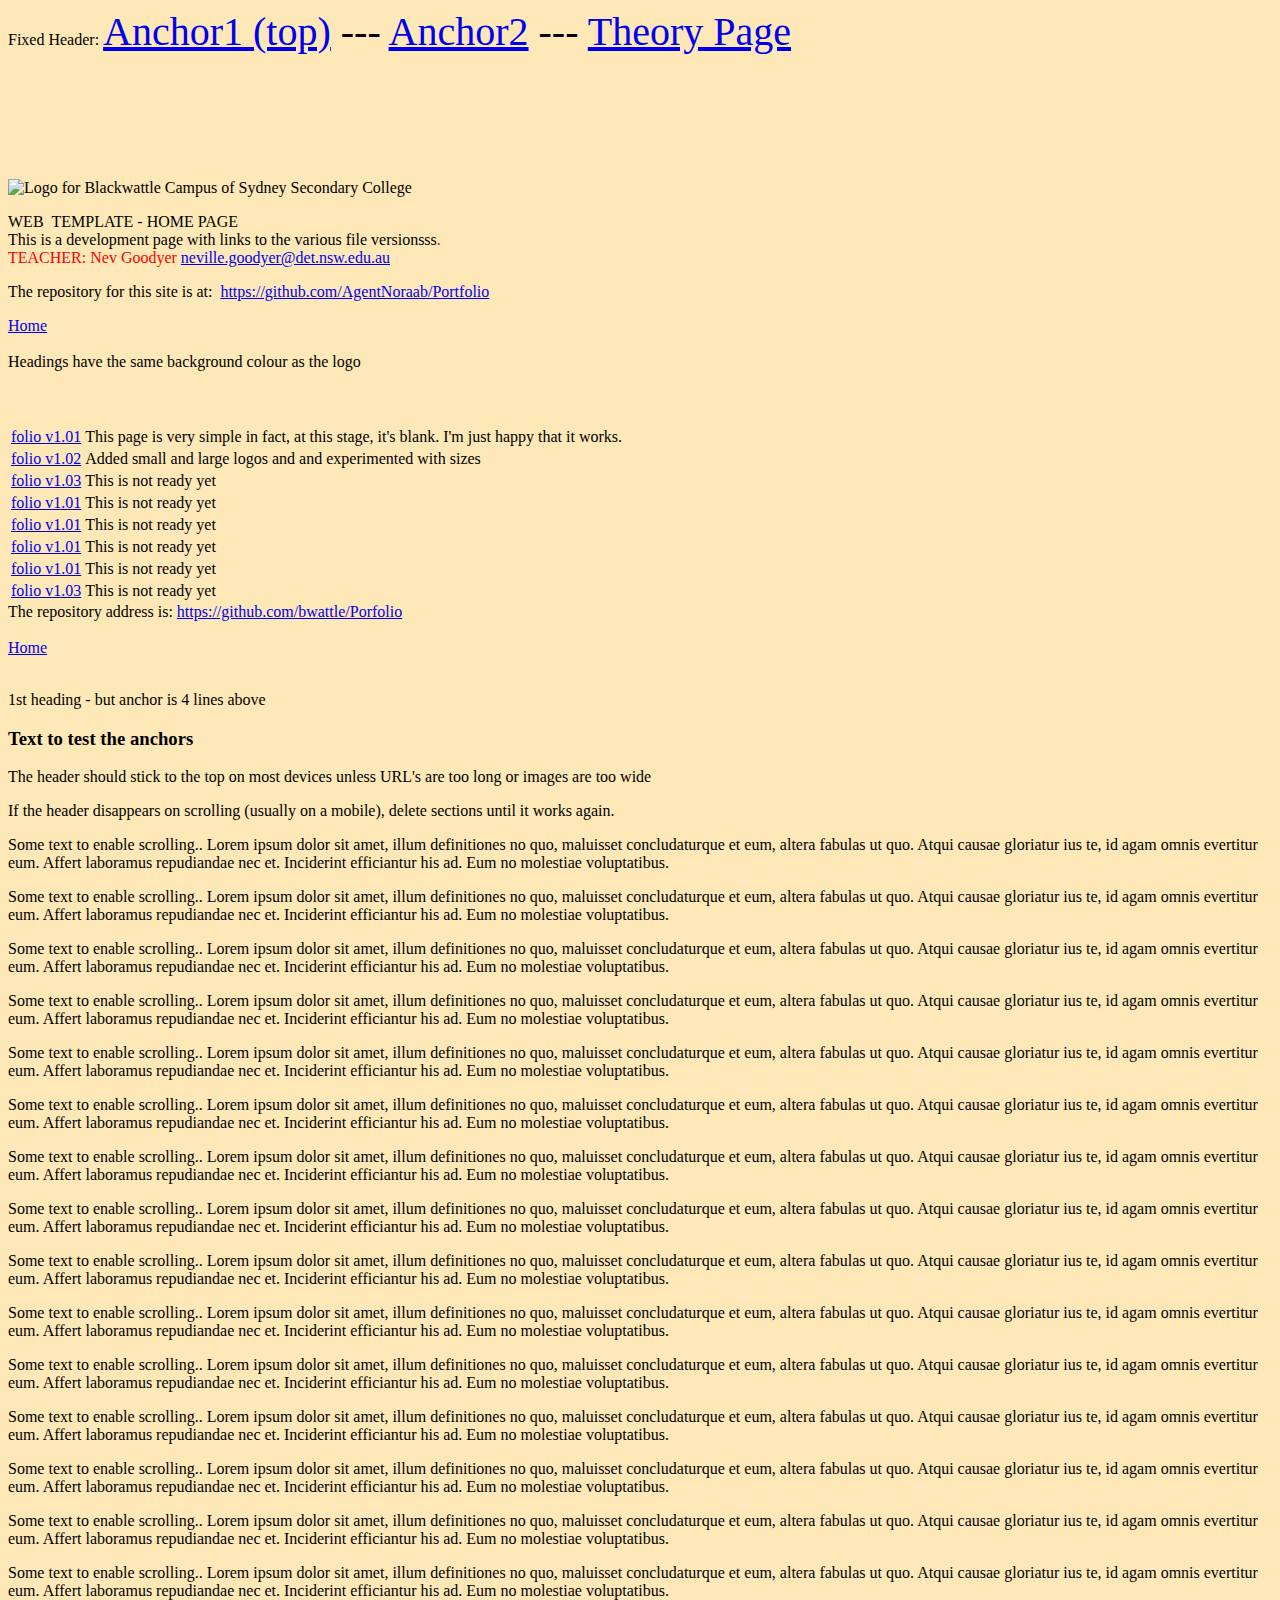
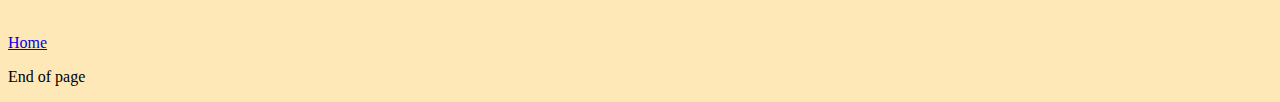
==== index.html @ b15ae6c0 "testcomitt" ====
<!doctype html>
<!--fixed header code copied from: https://www.w3schools.com/howto/howto_js_sticky_header.asp
    but JavaScript seemed problematic, so was abandoned -->
<!-- 26/6/21 Nev "fixed" header is very temperamental on Android mobile - Chrome v91.0.4472.101
    it was broken by this 40 character email with the normal font:
    Xxxxx.Xxxxxxxxxxxxx@education.nsw.gov.au
    Also broken by long web links - avoided with a short "display text" or small font.
    If fixed header is broken - delete sections 1 by 1 to find the problem -->
<html>
<head>
    <meta charset="utf-8">
    <title>Portfolio - Your Name</title>
    <link rel="icon" href="images/SSC_SmallLogo.png">
    <link rel="stylesheet" href="main.css">
    <style type="text/css">
        body {
            /*background-color: rgb(193,240,176); */
            background-color: #FEE8B8; /*light orange*/
        }
    </style>
</head>
<body>
    <div class="h2-BlueBG" id="A01"></div>
    <div class="header" id="myHeader ">
        Fixed Header:
        <span style="font-size: 30pt"><a href="#A01">Anchor1 (top)</a> --- <a href="#A02">Anchor2</a> --- 
            <a href="theory-v01.html" target="_blank">Theory Page</a></span>
    </div>
    <br>
    <br>
    <br>
    <br>
    <br>
    <br>
    <p class="h1-18ptBold">
        <img src="images/logo-Bwattle700x350.png" width="400" height="200" alt="Logo for Blackwattle Campus of Sydney Secondary College" title="SSC Logo"><br>
    </p>
<p class="h1-18ptBold">
        WEB&nbsp;&nbsp;TEMPLATE - HOME PAGE
        <br>
  <span class="text-red">This is a development page with links to the various file versionsss</span><span style="color: red">.<br>
            TEACHER: Nev Goodyer <a href="mailto:neville.goodyer@det.nsw.edu.au">neville.goodyer@det.nsw.edu.au</a>     </span>
    </p>
    <p class="h1-18ptBold">
        The repository for this site is at: <span style="color: red">&nbsp;<a href="https://github.com/AgentNoraab/Portfolio">https://github.com/AgentNoraab/Portfolio</a><a href="https://github.com/bwattle/Porfolio"></a></span>
    </p>
    <div class="content">
        <a href="index.html">Home</a>
        <br>
        <br>
        <div class="h2-BlueBG">
            Headings have the same background colour as the logo
        </div>
        <br>
        <br>
        <br>
        <div>
            <table>
                <tr>
                    <td><a href="folio-v01.html" title="Open this version" target="_blank">folio v1.01</a></td>
                    <td>This page is very simple in fact, at this stage, it&#39;s blank. I&#39;m just happy that it works. </td>
                </tr>
                <tr>
                    <td><a href="folio-v02.html" title="Open this version" target="_blank">folio v1.02</a></td>
                    <td>Added small and large logos and and experimented with sizes</td>
                </tr>
                <tr>
                    <td><a href="folio-v03.html" title="Open this version" target="_blank">folio v1.03</a></td>
                    <td>This is not ready yet</td>
                </tr>
                <tr>
                    <td><a href="folio-v01.html" title="Open this version" target="_blank">folio v1.01</a></td>
                    <td>This is not ready yet</td>
                </tr>
                <tr>
                    <td><a href="folio-v01.html" title="Open this version" target="_blank">folio v1.01</a></td>
                    <td>This is not ready yet</td>
                </tr>
                <tr>
                    <td ><a href="folio-v01.html" title="Open this version" target="_blank">folio v1.01</a></td>
                    <td >This is not ready yet</td>
                </tr>
                <tr>
                    <td><a href="folio-v01.html" title="Open this version" target="_blank">folio v1.01</a></td>
                    <td>This is not ready yet</td>
                </tr>
                <tr>
                    <td><a href="folio-v01.html" title="Open this version" target="_blank">folio v1.03</a></td>
                    <td>This is not ready yet</td>
                </tr>
            </table>
            <div class="h1-18ptBold">
                The repository address is: <a href="https://github.com/bwattle/Porfolio">https://github.com/bwattle/Porfolio</a>
            </div>
            <br>
            <div class="h1-18ptBold" id="A02">
            </div>
            <a href="index.html">Home</a>
            <br>
            <br>
            <p class="h2-BlueBG">1st heading - but anchor is 4 lines above </p>
            <h3>Text to test the anchors</h3>
            <p>The header should stick to the top on most devices unless URL's are too long or images are too wide</p>
            <p>If the header disappears on scrolling (usually on a mobile), delete sections until it works again.</p>
            <p>Some text to enable scrolling.. Lorem ipsum dolor sit amet, illum definitiones no quo, maluisset concludaturque et eum, altera fabulas ut quo. Atqui causae gloriatur ius te, id agam omnis evertitur eum. Affert laboramus repudiandae nec et. Inciderint efficiantur his ad. Eum no molestiae voluptatibus.</p>
            <p>Some text to enable scrolling.. Lorem ipsum dolor sit amet, illum definitiones no quo, maluisset concludaturque et eum, altera fabulas ut quo. Atqui causae gloriatur ius te, id agam omnis evertitur eum. Affert laboramus repudiandae nec et. Inciderint efficiantur his ad. Eum no molestiae voluptatibus.</p>
            <p>Some text to enable scrolling.. Lorem ipsum dolor sit amet, illum definitiones no quo, maluisset concludaturque et eum, altera fabulas ut quo. Atqui causae gloriatur ius te, id agam omnis evertitur eum. Affert laboramus repudiandae nec et. Inciderint efficiantur his ad. Eum no molestiae voluptatibus.</p>
            <p>Some text to enable scrolling.. Lorem ipsum dolor sit amet, illum definitiones no quo, maluisset concludaturque et eum, altera fabulas ut quo. Atqui causae gloriatur ius te, id agam omnis evertitur eum. Affert laboramus repudiandae nec et. Inciderint efficiantur his ad. Eum no molestiae voluptatibus.</p>
            <p>Some text to enable scrolling.. Lorem ipsum dolor sit amet, illum definitiones no quo, maluisset concludaturque et eum, altera fabulas ut quo. Atqui causae gloriatur ius te, id agam omnis evertitur eum. Affert laboramus repudiandae nec et. Inciderint efficiantur his ad. Eum no molestiae voluptatibus.</p>
            <p>Some text to enable scrolling.. Lorem ipsum dolor sit amet, illum definitiones no quo, maluisset concludaturque et eum, altera fabulas ut quo. Atqui causae gloriatur ius te, id agam omnis evertitur eum. Affert laboramus repudiandae nec et. Inciderint efficiantur his ad. Eum no molestiae voluptatibus.</p>
            <p>Some text to enable scrolling.. Lorem ipsum dolor sit amet, illum definitiones no quo, maluisset concludaturque et eum, altera fabulas ut quo. Atqui causae gloriatur ius te, id agam omnis evertitur eum. Affert laboramus repudiandae nec et. Inciderint efficiantur his ad. Eum no molestiae voluptatibus.</p>
            <p>Some text to enable scrolling.. Lorem ipsum dolor sit amet, illum definitiones no quo, maluisset concludaturque et eum, altera fabulas ut quo. Atqui causae gloriatur ius te, id agam omnis evertitur eum. Affert laboramus repudiandae nec et. Inciderint efficiantur his ad. Eum no molestiae voluptatibus.</p>
            <p>Some text to enable scrolling.. Lorem ipsum dolor sit amet, illum definitiones no quo, maluisset concludaturque et eum, altera fabulas ut quo. Atqui causae gloriatur ius te, id agam omnis evertitur eum. Affert laboramus repudiandae nec et. Inciderint efficiantur his ad. Eum no molestiae voluptatibus.</p>
            <p>Some text to enable scrolling.. Lorem ipsum dolor sit amet, illum definitiones no quo, maluisset concludaturque et eum, altera fabulas ut quo. Atqui causae gloriatur ius te, id agam omnis evertitur eum. Affert laboramus repudiandae nec et. Inciderint efficiantur his ad. Eum no molestiae voluptatibus.</p>
            <p>Some text to enable scrolling.. Lorem ipsum dolor sit amet, illum definitiones no quo, maluisset concludaturque et eum, altera fabulas ut quo. Atqui causae gloriatur ius te, id agam omnis evertitur eum. Affert laboramus repudiandae nec et. Inciderint efficiantur his ad. Eum no molestiae voluptatibus.</p>
            <p>Some text to enable scrolling.. Lorem ipsum dolor sit amet, illum definitiones no quo, maluisset concludaturque et eum, altera fabulas ut quo. Atqui causae gloriatur ius te, id agam omnis evertitur eum. Affert laboramus repudiandae nec et. Inciderint efficiantur his ad. Eum no molestiae voluptatibus.</p>
            <p>Some text to enable scrolling.. Lorem ipsum dolor sit amet, illum definitiones no quo, maluisset concludaturque et eum, altera fabulas ut quo. Atqui causae gloriatur ius te, id agam omnis evertitur eum. Affert laboramus repudiandae nec et. Inciderint efficiantur his ad. Eum no molestiae voluptatibus.</p>
            <p>Some text to enable scrolling.. Lorem ipsum dolor sit amet, illum definitiones no quo, maluisset concludaturque et eum, altera fabulas ut quo. Atqui causae gloriatur ius te, id agam omnis evertitur eum. Affert laboramus repudiandae nec et. Inciderint efficiantur his ad. Eum no molestiae voluptatibus.</p>
            <p>Some text to enable scrolling.. Lorem ipsum dolor sit amet, illum definitiones no quo, maluisset concludaturque et eum, altera fabulas ut quo. Atqui causae gloriatur ius te, id agam omnis evertitur eum. Affert laboramus repudiandae nec et. Inciderint efficiantur his ad. Eum no molestiae voluptatibus.</p>
            <br>
            <a href="index.html">Home</a>
            <br>
            <p class="h2-BlueBG">End of page</p>
        </div>
</div>
</body>
</html>
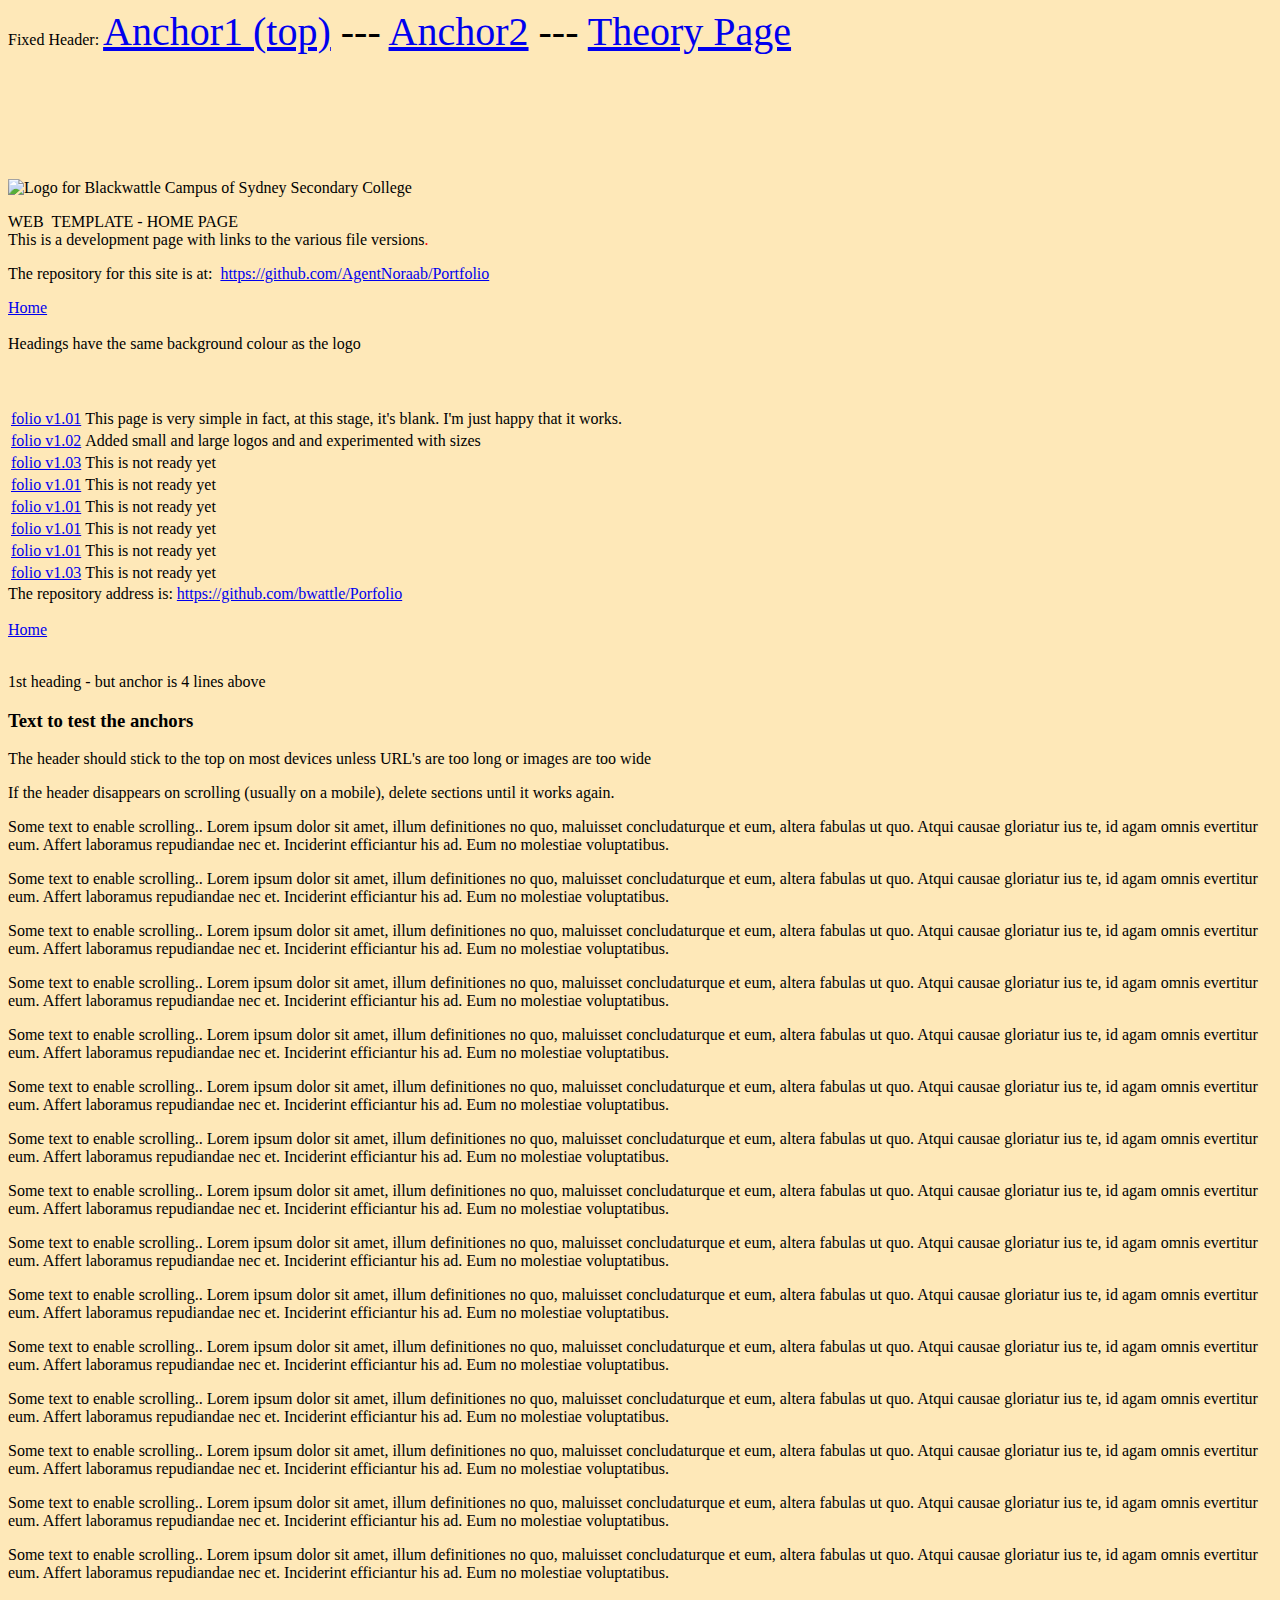
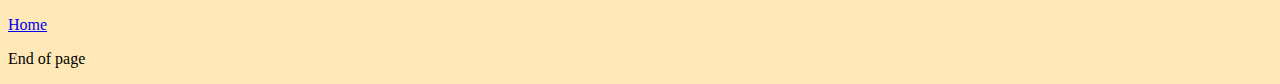
==== commit 89d46aa9: "Removed Goodyer from the document" ====
--- a/index.html
+++ b/index.html
@@ -38,8 +38,8 @@
 <p class="h1-18ptBold">
         WEB&nbsp;&nbsp;TEMPLATE - HOME PAGE
         <br>
-  <span class="text-red">This is a development page with links to the various file versionsss</span><span style="color: red">.<br>
-            TEACHER: Nev Goodyer <a href="mailto:neville.goodyer@det.nsw.edu.au">neville.goodyer@det.nsw.edu.au</a>     </span>
+  <span class="text-red">This is a development page with links to the various file versions</span><span style="color: red">.<br>
+                </span>
     </p>
     <p class="h1-18ptBold">
         The repository for this site is at: <span style="color: red">&nbsp;<a href="https://github.com/AgentNoraab/Portfolio">https://github.com/AgentNoraab/Portfolio</a><a href="https://github.com/bwattle/Porfolio"></a></span>
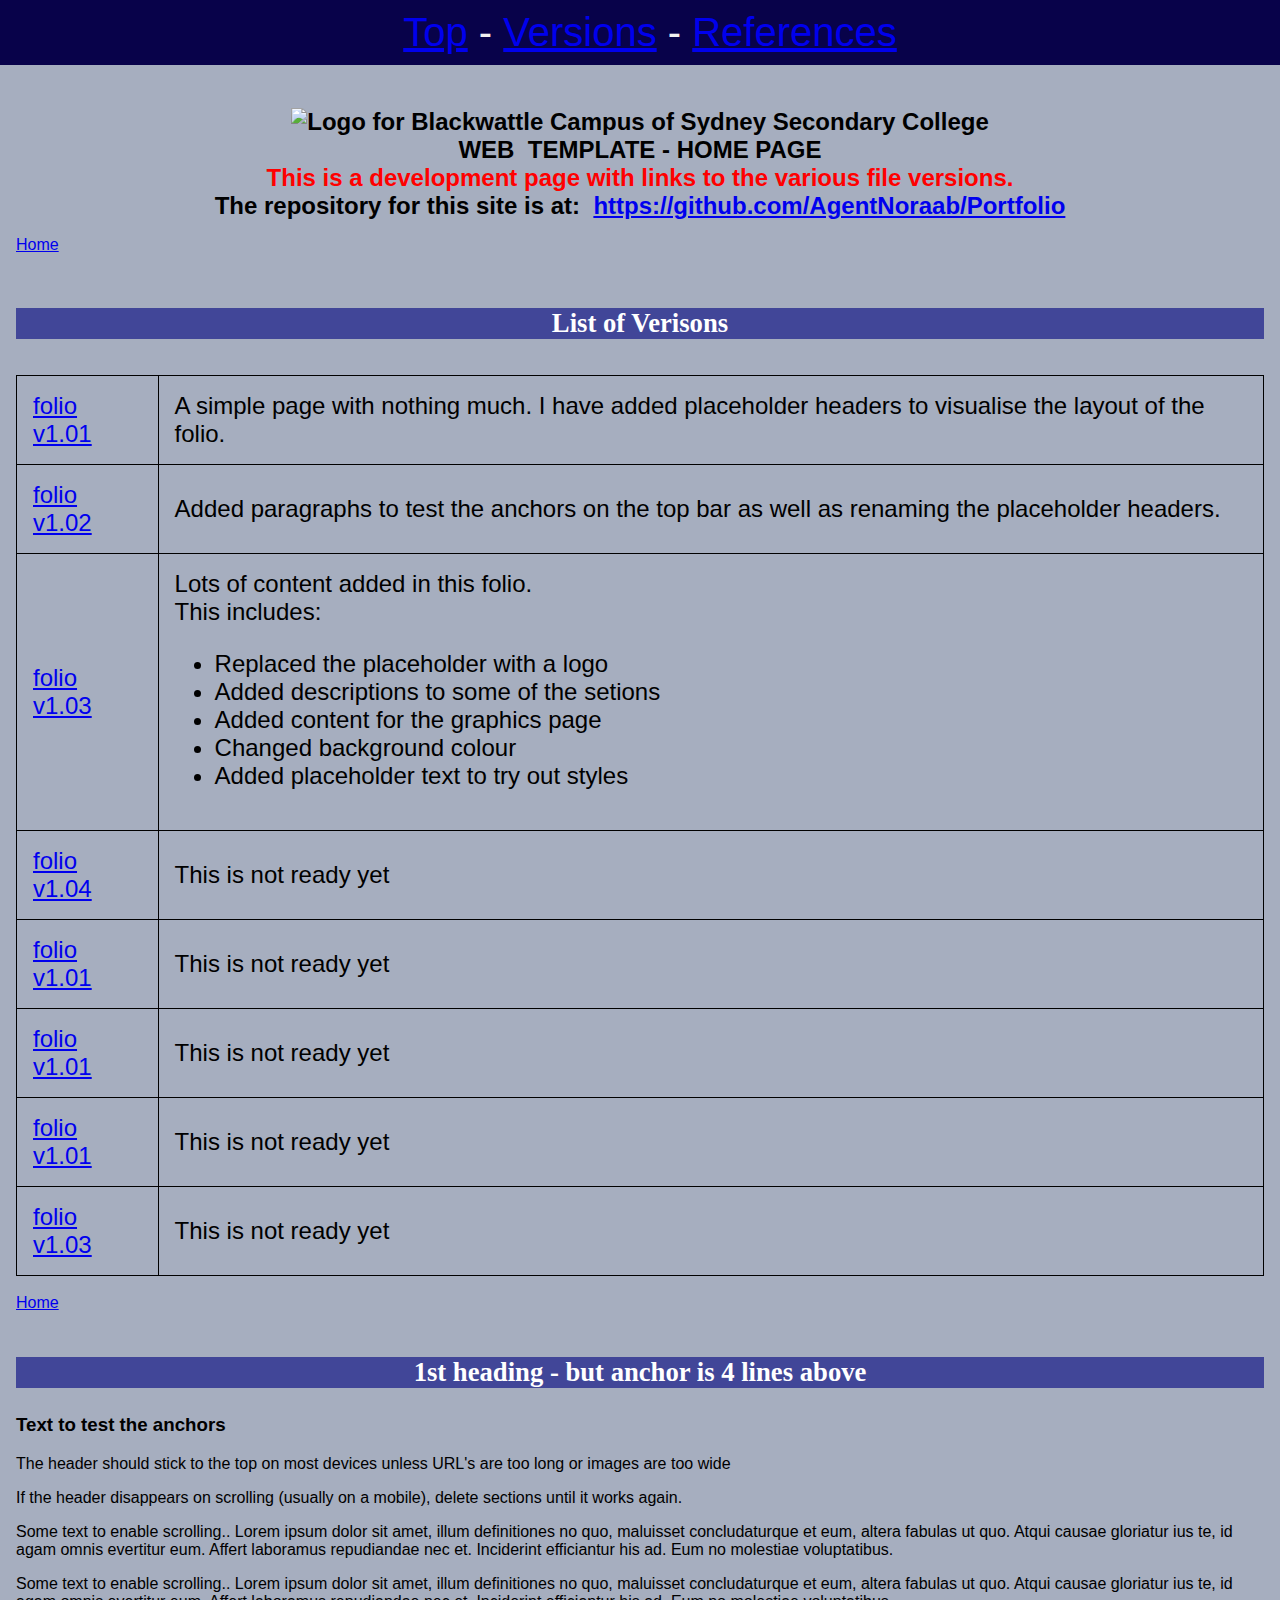
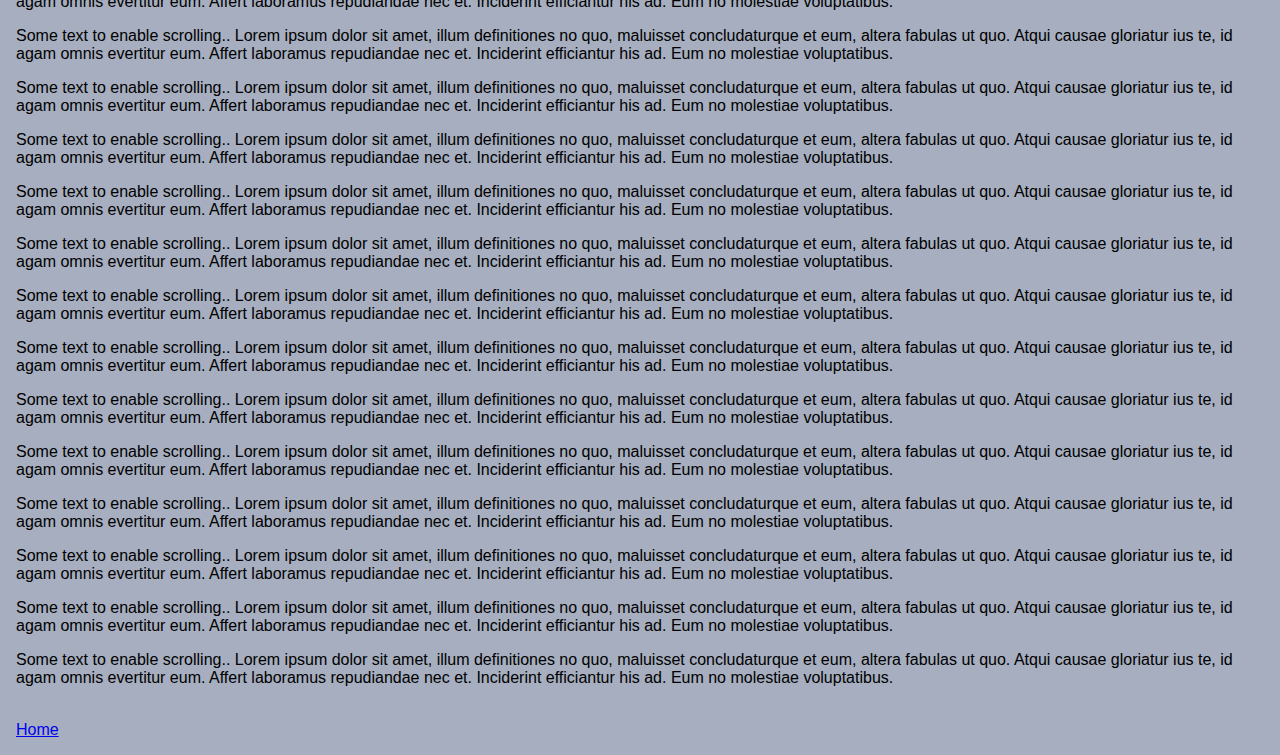
==== commit 556d7c73: "A bunch of 'Quality of Life' changes and fixed some continuity errors" ====
--- a/index.html
+++ b/index.html
@@ -8,120 +8,110 @@
     If fixed header is broken - delete sections 1 by 1 to find the problem -->
 <html>
 <head>
-    <meta charset="utf-8">
-    <title>Portfolio - Your Name</title>
-    <link rel="icon" href="images/SSC_SmallLogo.png">
-    <link rel="stylesheet" href="main.css">
-    <style type="text/css">
-        body {
-            /*background-color: rgb(193,240,176); */
-            background-color: #FEE8B8; /*light orange*/
-        }
-    </style>
+<meta charset="utf-8">
+<title>Portfolio - Your Name</title>
+<link rel="icon" href="images/SSC_SmallLogo.png">
+<link rel="stylesheet" href="main.css">
+<style type="text/css">
+body {
+    background-color: #a6aebf;
+}
+</style>
 </head>
 <body>
-    <div class="h2-BlueBG" id="A01"></div>
-    <div class="header" id="myHeader ">
-        Fixed Header:
-        <span style="font-size: 30pt"><a href="#A01">Anchor1 (top)</a> --- <a href="#A02">Anchor2</a> --- 
-            <a href="theory-v01.html" target="_blank">Theory Page</a></span>
-    </div>
+<div class="h2-BlueBG" id="A01"></div>
+<div class="header" id="myHeader "> <span style="font-size: 30pt"><a href="#A01">Top</a> - <a href="#A02">Versions</a> - <a href="#A03"> References</a>  </span>
+  <!-- a href="theory-v01.html" target="_blank">Theory Page</a></span>!--> 
+</div>
+<br>
+<br>
+<br>
+<br>
+<br>
+<br>
+<p class="h1-18ptBold"> <img src="images/logo-Bwattle700x350.png" width="400" height="200" alt="Logo for Blackwattle Campus of Sydney Secondary College" title="SSC Logo"><br>
+</p>
+<p class="h1-18ptBold"> WEB&nbsp;&nbsp;TEMPLATE - HOME PAGE <br>
+  <span class="text-red">This is a development page with links to the various file versions</span><span style="color: red">.<br>
+  </span> </p>
+<p class="h1-18ptBold"> The repository for this site is at: <span style="color: red">&nbsp;<a href="https://github.com/AgentNoraab/Portfolio">https://github.com/AgentNoraab/Portfolio</a><a href="https://github.com/bwattle/Porfolio"></a></span> </p>
+<div class="h1-18ptBold" id="A02"> </div>
+<div class="content"> <a href="index.html">Home</a> <br>
+  <br>
+  <br>
+  <br>
+  <div class="h2-BlueBG"> List of Verisons </div>
+  <br>
+  <br>
+  <div>
+    <table>
+      <tr>
+        <td><a href="folio-v02.html" title="Open this version" target="_blank">folio v1.01</a></td>
+        <td>A simple page with nothing much. I have added placeholder headers to visualise the layout of the folio. </td>
+      </tr>
+      <tr>
+        <td><a href="folio-v01.html" title="Open this version" target="_blank">folio v1.02</a></td>
+        <td>Added paragraphs to test the anchors on the top bar as well as renaming the placeholder headers.&nbsp; &nbsp;</td>
+      </tr>
+      <tr>
+        <td><a href="folio-v03.html" title="Open this version" target="_blank">folio v1.03</a></td>
+        <td>Lots of content added in this folio. <br> This includes:
+		  <ul>
+            <li>Replaced the placeholder with a logo</li>
+            <li>Added descriptions to some of the setions</li>
+            <li>Added content for the graphics page</li>
+            <li>Changed background colour</li>
+            <li>Added placeholder text to try out styles </li>
+        </ul>
+		</td>
+      </tr>
+      <tr>
+        <td><a href="folio-v04.html" title="Open this version" target="_blank">folio v1.04</a></td>
+        <td>This is not ready yet</td>
+      </tr>
+      <tr>
+        <td><a href="folio-v02.html" title="Open this version" target="_blank">folio v1.01</a></td>
+        <td>This is not ready yet</td>
+      </tr>
+      <tr>
+        <td ><a href="folio-v02.html" title="Open this version" target="_blank">folio v1.01</a></td>
+        <td >This is not ready yet</td>
+      </tr>
+      <tr>
+        <td><a href="folio-v02.html" title="Open this version" target="_blank">folio v1.01</a></td>
+        <td>This is not ready yet</td>
+      </tr>
+      <tr>
+        <td><a href="folio-v02.html" title="Open this version" target="_blank">folio v1.03</a></td>
+        <td>This is not ready yet</td>
+      </tr>
+    </table>
     <br>
+    <div class="h1-18ptBold" id="A03"> </div>
+    <a href="index.html">Home</a> <br>
     <br>
+    <p class="h2-BlueBG">1st heading - but anchor is 4 lines above </p>
+    <h3>Text to test the anchors</h3>
+    <p>The header should stick to the top on most devices unless URL's are too long or images are too wide</p>
+    <p>If the header disappears on scrolling (usually on a mobile), delete sections until it works again.</p>
+    <p>Some text to enable scrolling.. Lorem ipsum dolor sit amet, illum definitiones no quo, maluisset concludaturque et eum, altera fabulas ut quo. Atqui causae gloriatur ius te, id agam omnis evertitur eum. Affert laboramus repudiandae nec et. Inciderint efficiantur his ad. Eum no molestiae voluptatibus.</p>
+    <p>Some text to enable scrolling.. Lorem ipsum dolor sit amet, illum definitiones no quo, maluisset concludaturque et eum, altera fabulas ut quo. Atqui causae gloriatur ius te, id agam omnis evertitur eum. Affert laboramus repudiandae nec et. Inciderint efficiantur his ad. Eum no molestiae voluptatibus.</p>
+    <p>Some text to enable scrolling.. Lorem ipsum dolor sit amet, illum definitiones no quo, maluisset concludaturque et eum, altera fabulas ut quo. Atqui causae gloriatur ius te, id agam omnis evertitur eum. Affert laboramus repudiandae nec et. Inciderint efficiantur his ad. Eum no molestiae voluptatibus.</p>
+    <p>Some text to enable scrolling.. Lorem ipsum dolor sit amet, illum definitiones no quo, maluisset concludaturque et eum, altera fabulas ut quo. Atqui causae gloriatur ius te, id agam omnis evertitur eum. Affert laboramus repudiandae nec et. Inciderint efficiantur his ad. Eum no molestiae voluptatibus.</p>
+    <p>Some text to enable scrolling.. Lorem ipsum dolor sit amet, illum definitiones no quo, maluisset concludaturque et eum, altera fabulas ut quo. Atqui causae gloriatur ius te, id agam omnis evertitur eum. Affert laboramus repudiandae nec et. Inciderint efficiantur his ad. Eum no molestiae voluptatibus.</p>
+    <p>Some text to enable scrolling.. Lorem ipsum dolor sit amet, illum definitiones no quo, maluisset concludaturque et eum, altera fabulas ut quo. Atqui causae gloriatur ius te, id agam omnis evertitur eum. Affert laboramus repudiandae nec et. Inciderint efficiantur his ad. Eum no molestiae voluptatibus.</p>
+    <p>Some text to enable scrolling.. Lorem ipsum dolor sit amet, illum definitiones no quo, maluisset concludaturque et eum, altera fabulas ut quo. Atqui causae gloriatur ius te, id agam omnis evertitur eum. Affert laboramus repudiandae nec et. Inciderint efficiantur his ad. Eum no molestiae voluptatibus.</p>
+    <p>Some text to enable scrolling.. Lorem ipsum dolor sit amet, illum definitiones no quo, maluisset concludaturque et eum, altera fabulas ut quo. Atqui causae gloriatur ius te, id agam omnis evertitur eum. Affert laboramus repudiandae nec et. Inciderint efficiantur his ad. Eum no molestiae voluptatibus.</p>
+    <p>Some text to enable scrolling.. Lorem ipsum dolor sit amet, illum definitiones no quo, maluisset concludaturque et eum, altera fabulas ut quo. Atqui causae gloriatur ius te, id agam omnis evertitur eum. Affert laboramus repudiandae nec et. Inciderint efficiantur his ad. Eum no molestiae voluptatibus.</p>
+    <p>Some text to enable scrolling.. Lorem ipsum dolor sit amet, illum definitiones no quo, maluisset concludaturque et eum, altera fabulas ut quo. Atqui causae gloriatur ius te, id agam omnis evertitur eum. Affert laboramus repudiandae nec et. Inciderint efficiantur his ad. Eum no molestiae voluptatibus.</p>
+    <p>Some text to enable scrolling.. Lorem ipsum dolor sit amet, illum definitiones no quo, maluisset concludaturque et eum, altera fabulas ut quo. Atqui causae gloriatur ius te, id agam omnis evertitur eum. Affert laboramus repudiandae nec et. Inciderint efficiantur his ad. Eum no molestiae voluptatibus.</p>
+    <p>Some text to enable scrolling.. Lorem ipsum dolor sit amet, illum definitiones no quo, maluisset concludaturque et eum, altera fabulas ut quo. Atqui causae gloriatur ius te, id agam omnis evertitur eum. Affert laboramus repudiandae nec et. Inciderint efficiantur his ad. Eum no molestiae voluptatibus.</p>
+    <p>Some text to enable scrolling.. Lorem ipsum dolor sit amet, illum definitiones no quo, maluisset concludaturque et eum, altera fabulas ut quo. Atqui causae gloriatur ius te, id agam omnis evertitur eum. Affert laboramus repudiandae nec et. Inciderint efficiantur his ad. Eum no molestiae voluptatibus.</p>
+    <p>Some text to enable scrolling.. Lorem ipsum dolor sit amet, illum definitiones no quo, maluisset concludaturque et eum, altera fabulas ut quo. Atqui causae gloriatur ius te, id agam omnis evertitur eum. Affert laboramus repudiandae nec et. Inciderint efficiantur his ad. Eum no molestiae voluptatibus.</p>
+    <p>Some text to enable scrolling.. Lorem ipsum dolor sit amet, illum definitiones no quo, maluisset concludaturque et eum, altera fabulas ut quo. Atqui causae gloriatur ius te, id agam omnis evertitur eum. Affert laboramus repudiandae nec et. Inciderint efficiantur his ad. Eum no molestiae voluptatibus.</p>
     <br>
-    <br>
-    <br>
-    <br>
-    <p class="h1-18ptBold">
-        <img src="images/logo-Bwattle700x350.png" width="400" height="200" alt="Logo for Blackwattle Campus of Sydney Secondary College" title="SSC Logo"><br>
-    </p>
-<p class="h1-18ptBold">
-        WEB&nbsp;&nbsp;TEMPLATE - HOME PAGE
-        <br>
-  <span class="text-red">This is a development page with links to the various file versions</span><span style="color: red">.<br>
-                </span>
-    </p>
-    <p class="h1-18ptBold">
-        The repository for this site is at: <span style="color: red">&nbsp;<a href="https://github.com/AgentNoraab/Portfolio">https://github.com/AgentNoraab/Portfolio</a><a href="https://github.com/bwattle/Porfolio"></a></span>
-    </p>
-    <div class="content">
-        <a href="index.html">Home</a>
-        <br>
-        <br>
-        <div class="h2-BlueBG">
-            Headings have the same background colour as the logo
-        </div>
-        <br>
-        <br>
-        <br>
-        <div>
-            <table>
-                <tr>
-                    <td><a href="folio-v01.html" title="Open this version" target="_blank">folio v1.01</a></td>
-                    <td>This page is very simple in fact, at this stage, it&#39;s blank. I&#39;m just happy that it works. </td>
-                </tr>
-                <tr>
-                    <td><a href="folio-v02.html" title="Open this version" target="_blank">folio v1.02</a></td>
-                    <td>Added small and large logos and and experimented with sizes</td>
-                </tr>
-                <tr>
-                    <td><a href="folio-v03.html" title="Open this version" target="_blank">folio v1.03</a></td>
-                    <td>This is not ready yet</td>
-                </tr>
-                <tr>
-                    <td><a href="folio-v01.html" title="Open this version" target="_blank">folio v1.01</a></td>
-                    <td>This is not ready yet</td>
-                </tr>
-                <tr>
-                    <td><a href="folio-v01.html" title="Open this version" target="_blank">folio v1.01</a></td>
-                    <td>This is not ready yet</td>
-                </tr>
-                <tr>
-                    <td ><a href="folio-v01.html" title="Open this version" target="_blank">folio v1.01</a></td>
-                    <td >This is not ready yet</td>
-                </tr>
-                <tr>
-                    <td><a href="folio-v01.html" title="Open this version" target="_blank">folio v1.01</a></td>
-                    <td>This is not ready yet</td>
-                </tr>
-                <tr>
-                    <td><a href="folio-v01.html" title="Open this version" target="_blank">folio v1.03</a></td>
-                    <td>This is not ready yet</td>
-                </tr>
-            </table>
-            <div class="h1-18ptBold">
-                The repository address is: <a href="https://github.com/bwattle/Porfolio">https://github.com/bwattle/Porfolio</a>
-            </div>
-            <br>
-            <div class="h1-18ptBold" id="A02">
-            </div>
-            <a href="index.html">Home</a>
-            <br>
-            <br>
-            <p class="h2-BlueBG">1st heading - but anchor is 4 lines above </p>
-            <h3>Text to test the anchors</h3>
-            <p>The header should stick to the top on most devices unless URL's are too long or images are too wide</p>
-            <p>If the header disappears on scrolling (usually on a mobile), delete sections until it works again.</p>
-            <p>Some text to enable scrolling.. Lorem ipsum dolor sit amet, illum definitiones no quo, maluisset concludaturque et eum, altera fabulas ut quo. Atqui causae gloriatur ius te, id agam omnis evertitur eum. Affert laboramus repudiandae nec et. Inciderint efficiantur his ad. Eum no molestiae voluptatibus.</p>
-            <p>Some text to enable scrolling.. Lorem ipsum dolor sit amet, illum definitiones no quo, maluisset concludaturque et eum, altera fabulas ut quo. Atqui causae gloriatur ius te, id agam omnis evertitur eum. Affert laboramus repudiandae nec et. Inciderint efficiantur his ad. Eum no molestiae voluptatibus.</p>
-            <p>Some text to enable scrolling.. Lorem ipsum dolor sit amet, illum definitiones no quo, maluisset concludaturque et eum, altera fabulas ut quo. Atqui causae gloriatur ius te, id agam omnis evertitur eum. Affert laboramus repudiandae nec et. Inciderint efficiantur his ad. Eum no molestiae voluptatibus.</p>
-            <p>Some text to enable scrolling.. Lorem ipsum dolor sit amet, illum definitiones no quo, maluisset concludaturque et eum, altera fabulas ut quo. Atqui causae gloriatur ius te, id agam omnis evertitur eum. Affert laboramus repudiandae nec et. Inciderint efficiantur his ad. Eum no molestiae voluptatibus.</p>
-            <p>Some text to enable scrolling.. Lorem ipsum dolor sit amet, illum definitiones no quo, maluisset concludaturque et eum, altera fabulas ut quo. Atqui causae gloriatur ius te, id agam omnis evertitur eum. Affert laboramus repudiandae nec et. Inciderint efficiantur his ad. Eum no molestiae voluptatibus.</p>
-            <p>Some text to enable scrolling.. Lorem ipsum dolor sit amet, illum definitiones no quo, maluisset concludaturque et eum, altera fabulas ut quo. Atqui causae gloriatur ius te, id agam omnis evertitur eum. Affert laboramus repudiandae nec et. Inciderint efficiantur his ad. Eum no molestiae voluptatibus.</p>
-            <p>Some text to enable scrolling.. Lorem ipsum dolor sit amet, illum definitiones no quo, maluisset concludaturque et eum, altera fabulas ut quo. Atqui causae gloriatur ius te, id agam omnis evertitur eum. Affert laboramus repudiandae nec et. Inciderint efficiantur his ad. Eum no molestiae voluptatibus.</p>
-            <p>Some text to enable scrolling.. Lorem ipsum dolor sit amet, illum definitiones no quo, maluisset concludaturque et eum, altera fabulas ut quo. Atqui causae gloriatur ius te, id agam omnis evertitur eum. Affert laboramus repudiandae nec et. Inciderint efficiantur his ad. Eum no molestiae voluptatibus.</p>
-            <p>Some text to enable scrolling.. Lorem ipsum dolor sit amet, illum definitiones no quo, maluisset concludaturque et eum, altera fabulas ut quo. Atqui causae gloriatur ius te, id agam omnis evertitur eum. Affert laboramus repudiandae nec et. Inciderint efficiantur his ad. Eum no molestiae voluptatibus.</p>
-            <p>Some text to enable scrolling.. Lorem ipsum dolor sit amet, illum definitiones no quo, maluisset concludaturque et eum, altera fabulas ut quo. Atqui causae gloriatur ius te, id agam omnis evertitur eum. Affert laboramus repudiandae nec et. Inciderint efficiantur his ad. Eum no molestiae voluptatibus.</p>
-            <p>Some text to enable scrolling.. Lorem ipsum dolor sit amet, illum definitiones no quo, maluisset concludaturque et eum, altera fabulas ut quo. Atqui causae gloriatur ius te, id agam omnis evertitur eum. Affert laboramus repudiandae nec et. Inciderint efficiantur his ad. Eum no molestiae voluptatibus.</p>
-            <p>Some text to enable scrolling.. Lorem ipsum dolor sit amet, illum definitiones no quo, maluisset concludaturque et eum, altera fabulas ut quo. Atqui causae gloriatur ius te, id agam omnis evertitur eum. Affert laboramus repudiandae nec et. Inciderint efficiantur his ad. Eum no molestiae voluptatibus.</p>
-            <p>Some text to enable scrolling.. Lorem ipsum dolor sit amet, illum definitiones no quo, maluisset concludaturque et eum, altera fabulas ut quo. Atqui causae gloriatur ius te, id agam omnis evertitur eum. Affert laboramus repudiandae nec et. Inciderint efficiantur his ad. Eum no molestiae voluptatibus.</p>
-            <p>Some text to enable scrolling.. Lorem ipsum dolor sit amet, illum definitiones no quo, maluisset concludaturque et eum, altera fabulas ut quo. Atqui causae gloriatur ius te, id agam omnis evertitur eum. Affert laboramus repudiandae nec et. Inciderint efficiantur his ad. Eum no molestiae voluptatibus.</p>
-            <p>Some text to enable scrolling.. Lorem ipsum dolor sit amet, illum definitiones no quo, maluisset concludaturque et eum, altera fabulas ut quo. Atqui causae gloriatur ius te, id agam omnis evertitur eum. Affert laboramus repudiandae nec et. Inciderint efficiantur his ad. Eum no molestiae voluptatibus.</p>
-            <br>
-            <a href="index.html">Home</a>
-            <br>
-            <p class="h2-BlueBG">End of page</p>
-        </div>
+    <a href="index.html">Home</a> <br>
+  </div>
 </div>
 </body>
 </html>
--- a/main.css
+++ b/main.css
@@ -0,0 +1,89 @@
+﻿/*Fixed header code copied from: https://www.w3schools.com/howto/howto_js_sticky_header.asp
+    but JavaScript seemed problematic, so was abandoned
+    26/6/21 Nev "fixed" header is very temperamental on Android mobile - Chrome v91.0.4472.101
+    it was broken by this 40 character email with the normal font:
+    Xxxxx.Xxxxxxxxxxxxx@education.nsw.gov.au
+    Also broken by long web links - avoided with a short "display text" or small font.
+    If fixed header is broken - delete sections 1 by 1 to find the problem
+*/
+body {
+    margin: 0;
+	font-family: Calibri, sans-serif;
+}
+table {
+    border-collapse: collapse;
+    width: 100%;
+    border: 1px solid #000;
+}
+
+th, td {
+	text-align: left;
+    padding: 16px;
+    font-size: 18pt;
+    border: 1px solid #000;
+}
+
+.header {
+    position: fixed;
+    text-align: center;
+    font-size: 22pt;
+    width: 100%;
+    padding: 10px 10px;
+    background: #08024a;
+    color: #f1f1f1;
+}
+
+.content {
+    padding: 16px;
+}
+
+.text-red {
+    color: red;
+}
+
+.h1-18ptBold {
+    text-align: center;
+    font-size: 18pt;
+	font-family: Calibri, sans-serif;	
+   	margin: 0cm;
+    font-weight: bold;
+}
+
+.h2-BlueBG {
+    font-size: 20pt;
+    text-align: center;
+    color: white;
+    background-color: rgb(65,70,152);
+    font-weight: bold;
+   	font-family: Calibri;
+}
+
+.body-calibri {
+    font-family: Calibri;
+	margin-left: 1cm;
+	margin-right: 1cm;
+}
+
+.body-purple {
+	font-family: Calibri;
+    color: #7030A0;
+}
+
+.body-acknowledgement {
+	font-family: Calibri;
+    font-style: italic;
+    font-size: 9.0pt;
+    color: #595959;
+}
+.body-smallFont {
+        font-family: 'Arial Narrow';
+		font-style: italic;
+    font-size: 7.0pt;
+		color: #595959;
+}
+
+.body-table {
+ 	font-family: Calibri;
+	text-align: left;
+
+}
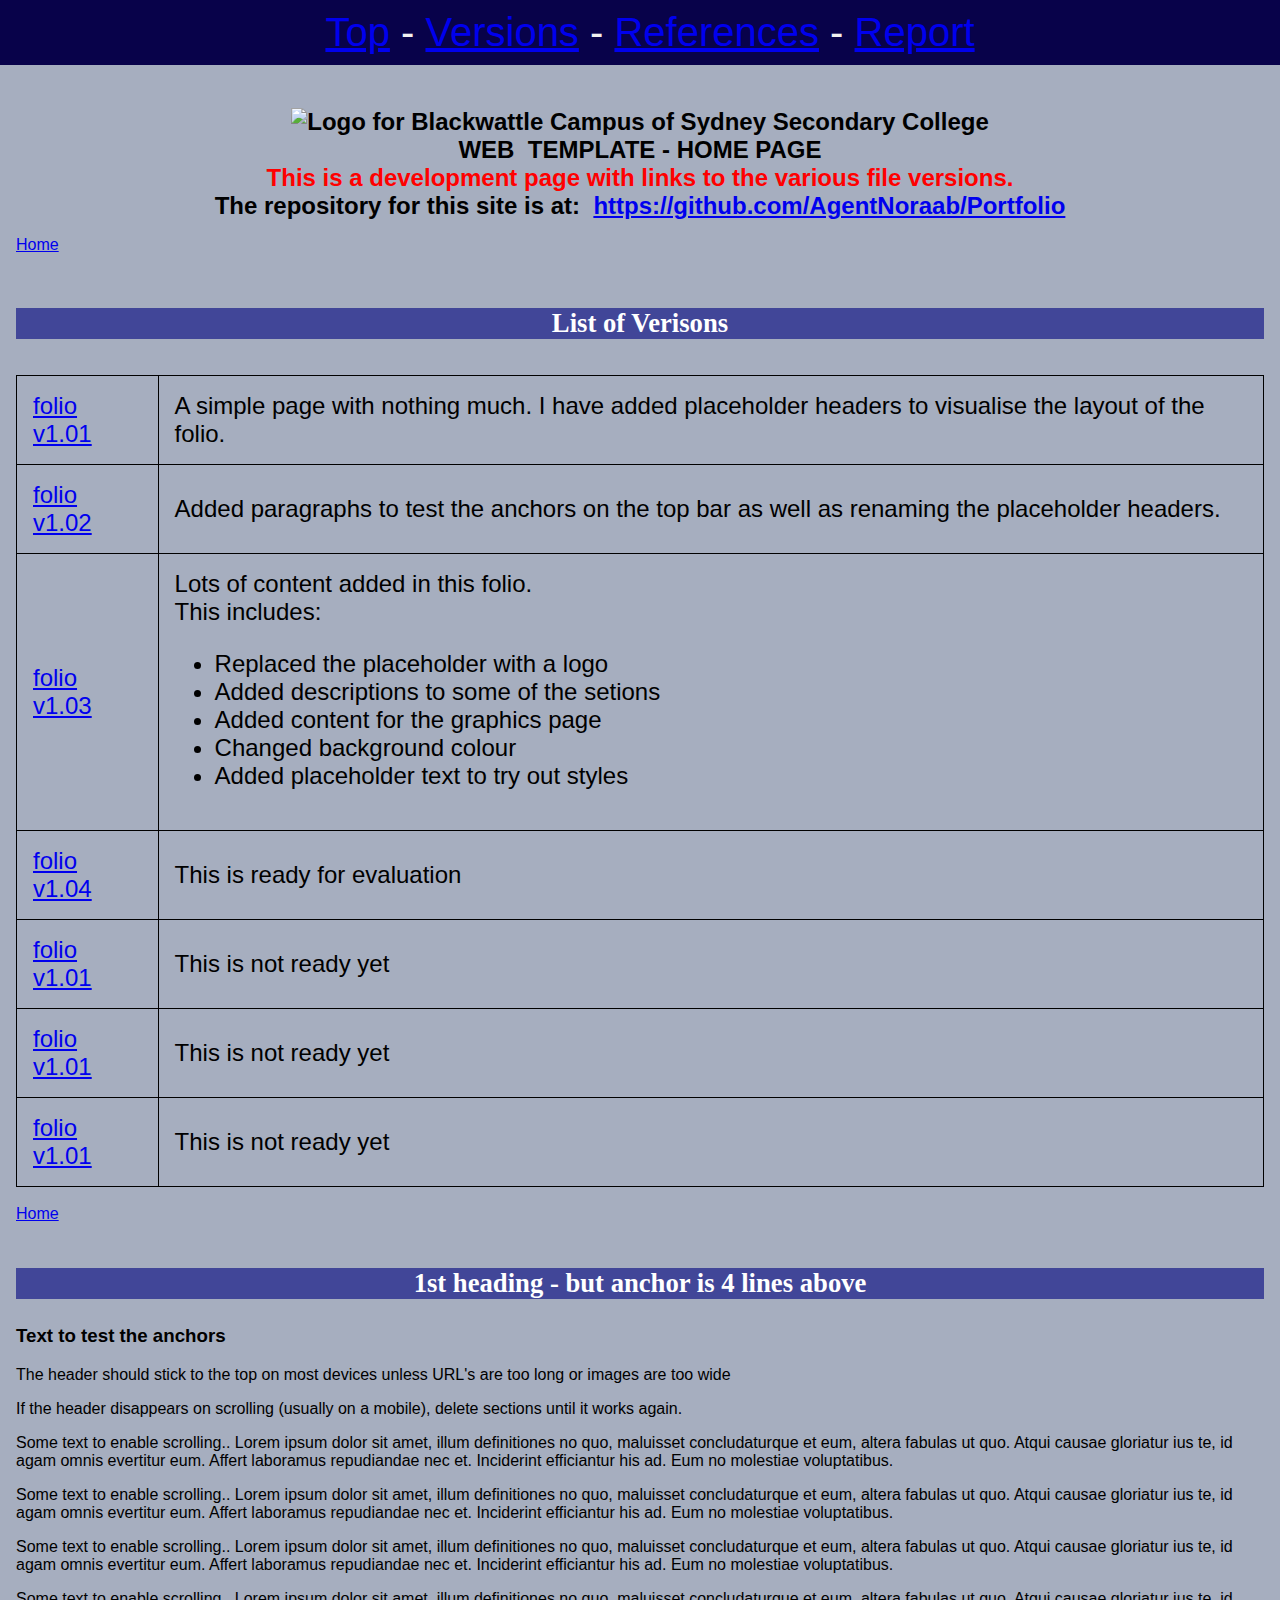
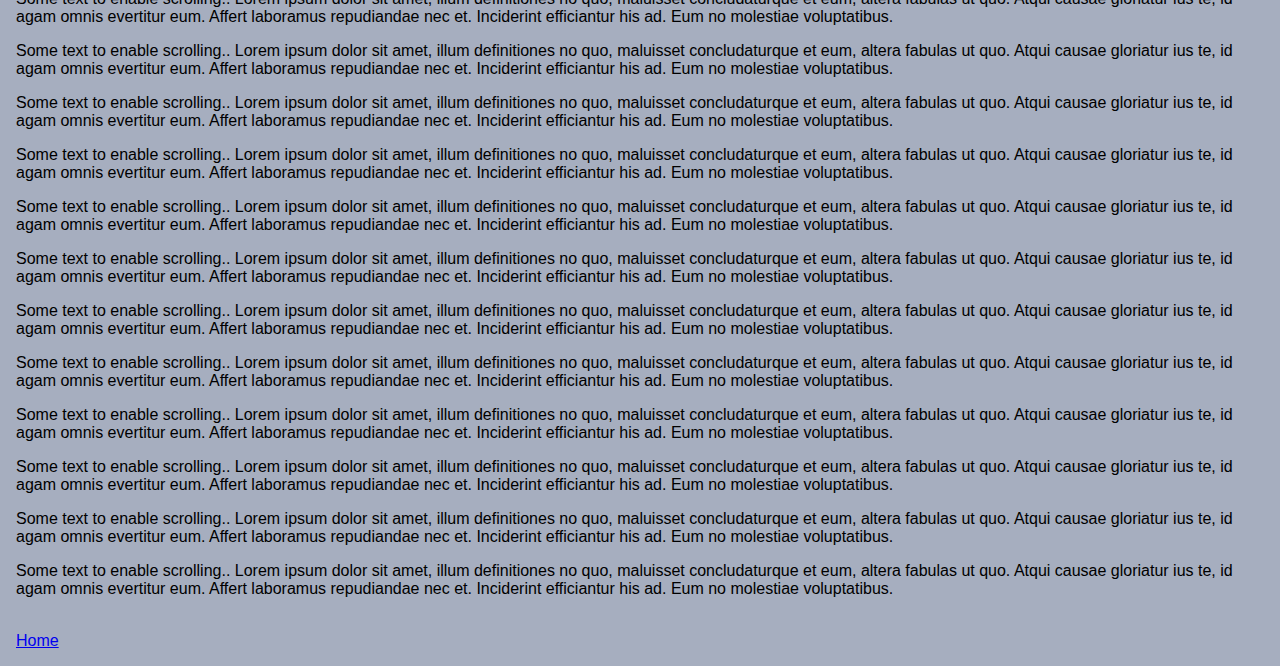
==== commit 78c87f45: "you forgot to change the tab title" ====
--- a/index.html
+++ b/index.html
@@ -9,7 +9,7 @@
 <html>
 <head>
 <meta charset="utf-8">
-<title>Portfolio - Your Name</title>
+<title>Portfolio - Aaron Lo</title>
 <link rel="icon" href="images/SSC_SmallLogo.png">
 <link rel="stylesheet" href="main.css">
 <style type="text/css">
@@ -20,7 +20,8 @@
 </head>
 <body>
 <div class="h2-BlueBG" id="A01"></div>
-<div class="header" id="myHeader "> <span style="font-size: 30pt"><a href="#A01">Top</a> - <a href="#A02">Versions</a> - <a href="#A03"> References</a>  </span>
+<div class="header" id="myHeader "> <span style="font-size: 30pt"><a href="#A01">Top</a> - <a href="#A02">Versions</a> - <a href="#A03"> References</a> - <a href="theory-v01.html" target="_blank">Report</a>
+	</span>
   <!-- a href="theory-v01.html" target="_blank">Theory Page</a></span>!--> 
 </div>
 <br>
@@ -67,7 +68,7 @@
       </tr>
       <tr>
         <td><a href="folio-v04.html" title="Open this version" target="_blank">folio v1.04</a></td>
-        <td>This is not ready yet</td>
+        <td>This is  ready for evaluation</td>
       </tr>
       <tr>
         <td><a href="folio-v02.html" title="Open this version" target="_blank">folio v1.01</a></td>
@@ -79,10 +80,6 @@
       </tr>
       <tr>
         <td><a href="folio-v02.html" title="Open this version" target="_blank">folio v1.01</a></td>
-        <td>This is not ready yet</td>
-      </tr>
-      <tr>
-        <td><a href="folio-v02.html" title="Open this version" target="_blank">folio v1.03</a></td>
         <td>This is not ready yet</td>
       </tr>
     </table>
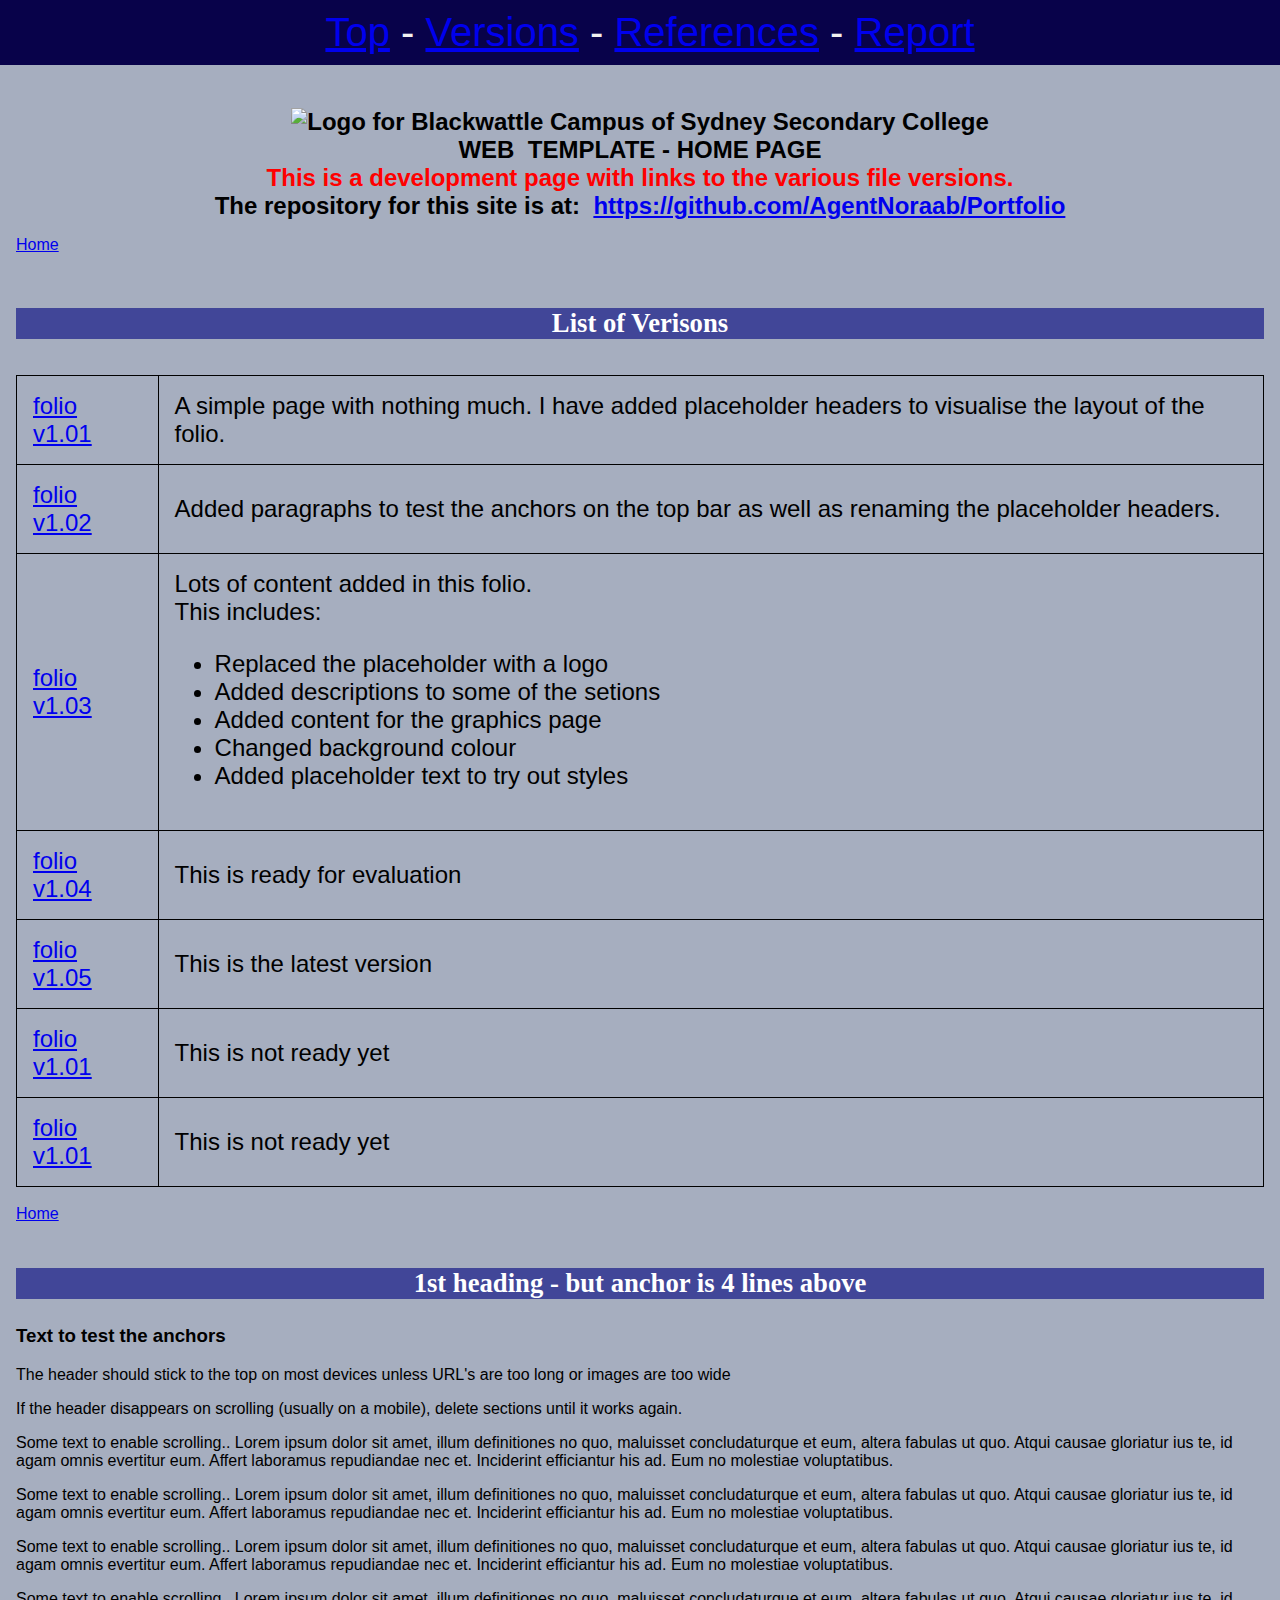
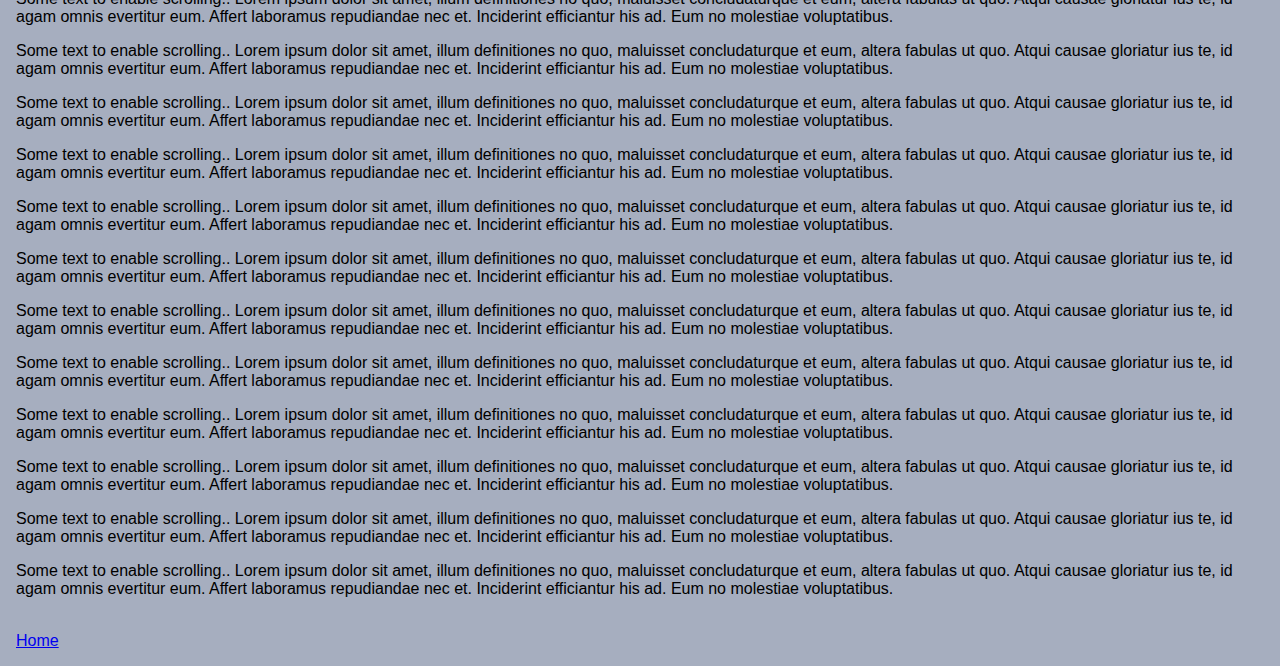
==== commit 8fce14c7: "updated  index page to feature new version" ====
--- a/index.html
+++ b/index.html
@@ -9,8 +9,8 @@
 <html>
 <head>
 <meta charset="utf-8">
-<title>Portfolio - Aaron Lo</title>
-<link rel="icon" href="images/SSC_SmallLogo.png">
+<title>Index - Aaron Lo</title>
+<link rel="icon" href="images/Logo40x40.jpg">
 <link rel="stylesheet" href="main.css">
 <style type="text/css">
 body {
@@ -71,8 +71,8 @@
         <td>This is  ready for evaluation</td>
       </tr>
       <tr>
-        <td><a href="folio-v02.html" title="Open this version" target="_blank">folio v1.01</a></td>
-        <td>This is not ready yet</td>
+        <td><a href="folio-v05.html" title="Open this version" target="_blank">folio v1.05</a></td>
+        <td>This is the latest version</td>
       </tr>
       <tr>
         <td ><a href="folio-v02.html" title="Open this version" target="_blank">folio v1.01</a></td>
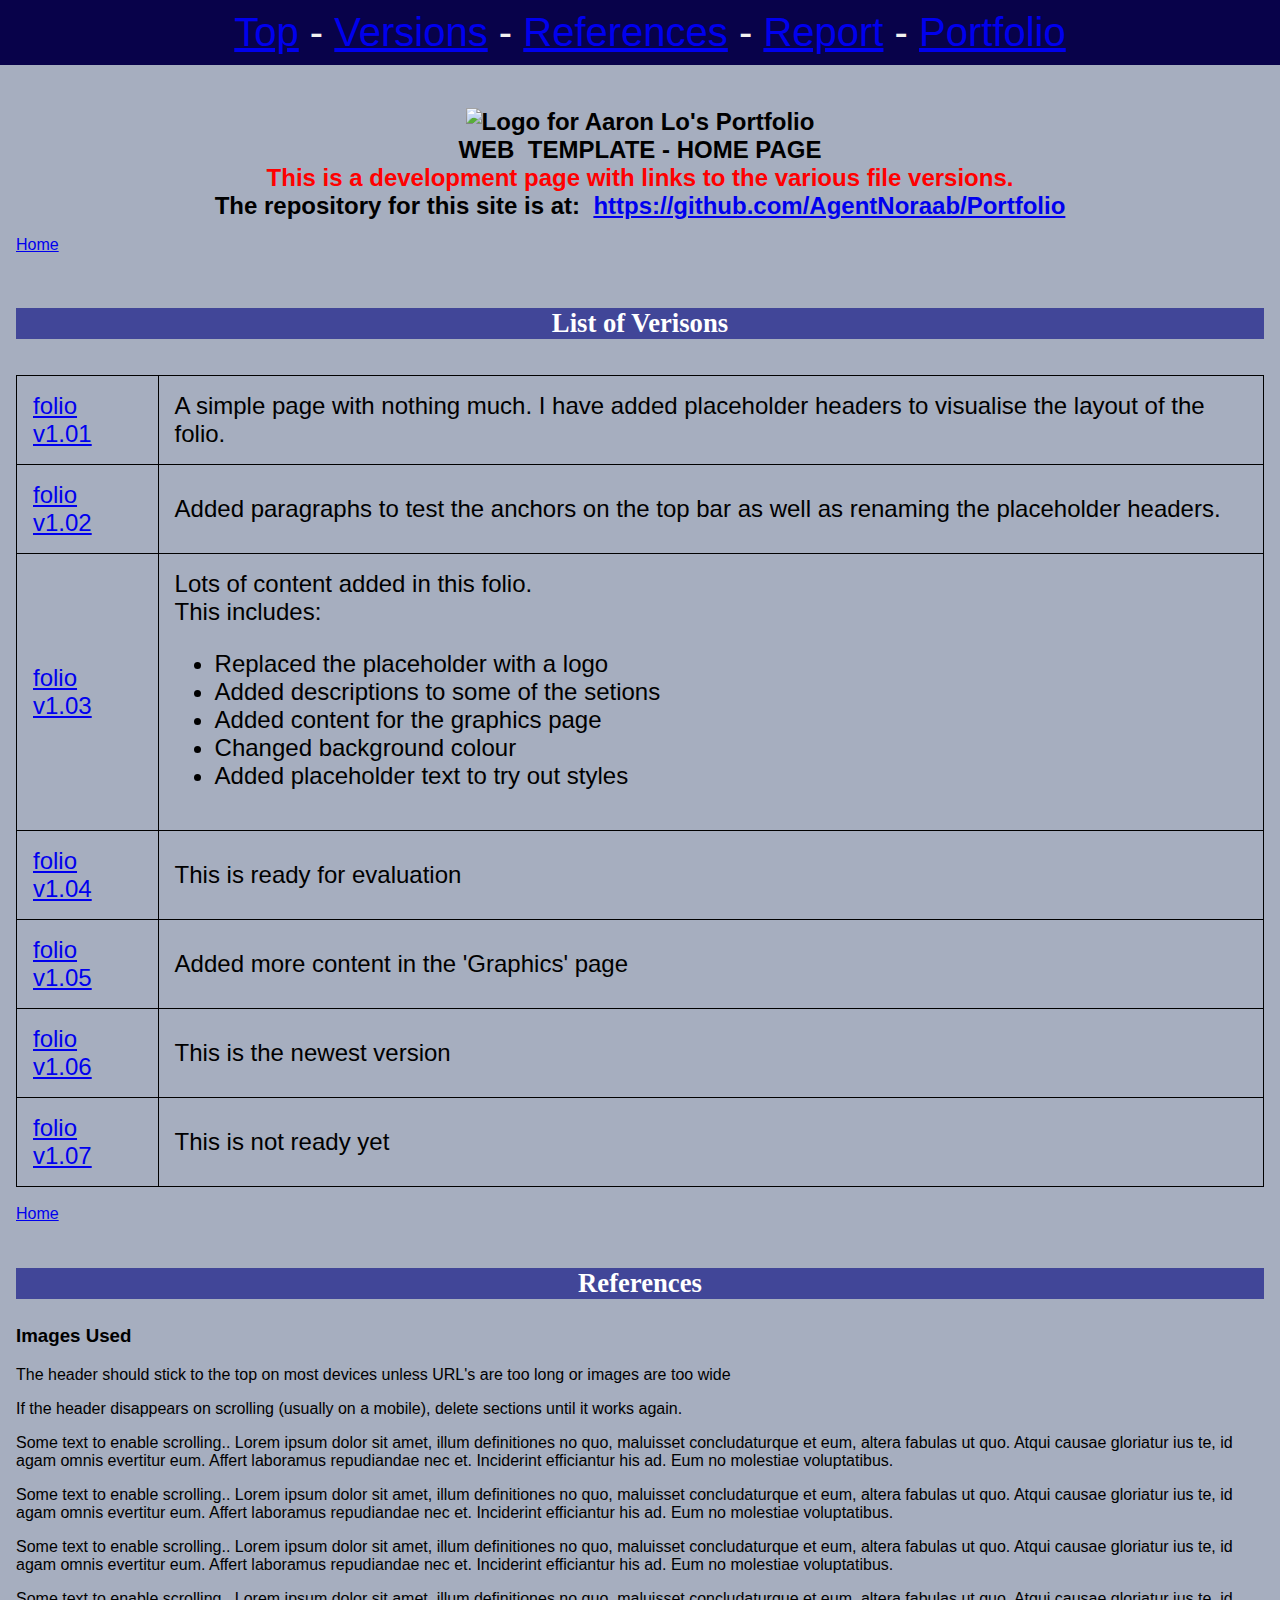
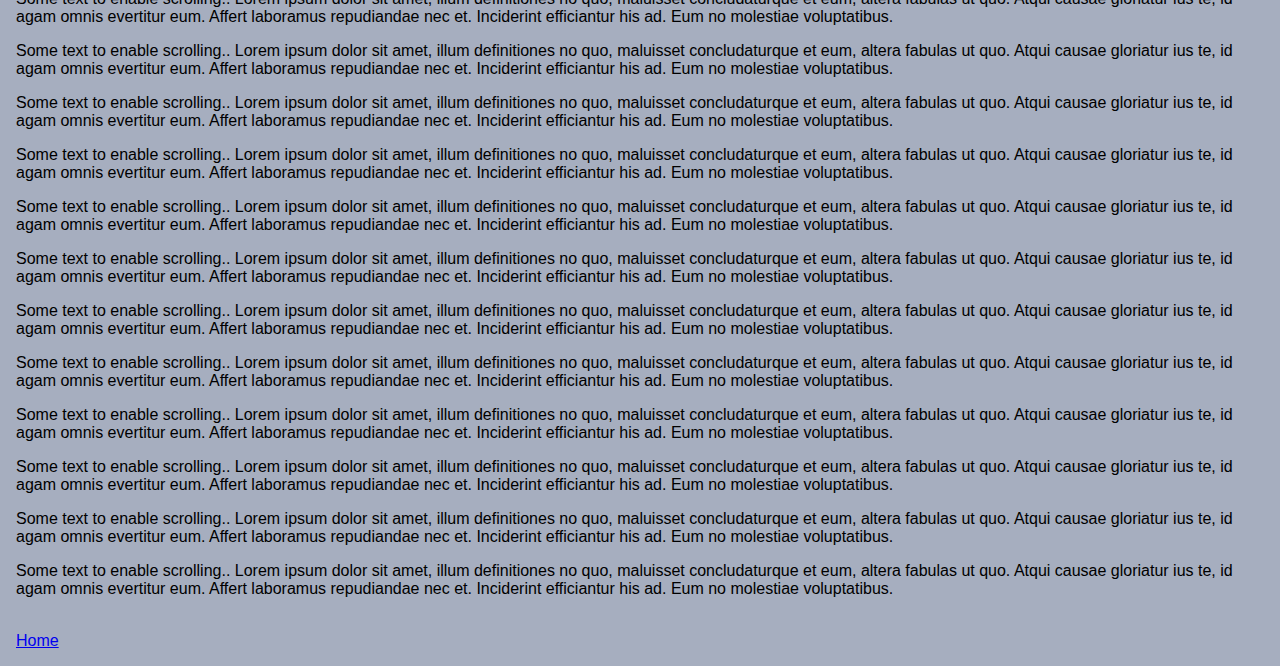
==== commit 02efbfdd: "Multiple changes, notably increased the size of text" ====
--- a/index.html
+++ b/index.html
@@ -20,7 +20,7 @@
 </head>
 <body>
 <div class="h2-BlueBG" id="A01"></div>
-<div class="header" id="myHeader "> <span style="font-size: 30pt"><a href="#A01">Top</a> - <a href="#A02">Versions</a> - <a href="#A03"> References</a> - <a href="theory-v01.html" target="_blank">Report</a>
+<div class="header" id="myHeader "> <span style="font-size: 30pt"><a href="#A01">Top</a> - <a href="#A02">Versions</a> - <a href="#A03"> References</a> - <a href="theory-v01.html" target="_blank">Report</a> - <a href="folio-v06.html" target="_blank">Portfolio</a>
 	</span>
   <!-- a href="theory-v01.html" target="_blank">Theory Page</a></span>!--> 
 </div>
@@ -30,7 +30,7 @@
 <br>
 <br>
 <br>
-<p class="h1-18ptBold"> <img src="images/logo-Bwattle700x350.png" width="400" height="200" alt="Logo for Blackwattle Campus of Sydney Secondary College" title="SSC Logo"><br>
+<p class="h1-18ptBold"> <img src="images/400x400.jpg" width="auto" height="auto" alt="Logo for Aaron Lo's Portfolio" title="Aaron LOgo"><br>
 </p>
 <p class="h1-18ptBold"> WEB&nbsp;&nbsp;TEMPLATE - HOME PAGE <br>
   <span class="text-red">This is a development page with links to the various file versions</span><span style="color: red">.<br>
@@ -72,14 +72,14 @@
       </tr>
       <tr>
         <td><a href="folio-v05.html" title="Open this version" target="_blank">folio v1.05</a></td>
-        <td>This is the latest version</td>
+        <td>Added more content in the 'Graphics' page</td>
       </tr>
       <tr>
-        <td ><a href="folio-v02.html" title="Open this version" target="_blank">folio v1.01</a></td>
-        <td >This is not ready yet</td>
+        <td ><a href="folio-v06.html" title="Open this version" target="_blank">folio v1.06</a></td>
+        <td >This is the newest version</td>
       </tr>
       <tr>
-        <td><a href="folio-v02.html" title="Open this version" target="_blank">folio v1.01</a></td>
+        <td><a href="folio-v07.html" title="Open this version" target="_blank">folio v1.07</a></td>
         <td>This is not ready yet</td>
       </tr>
     </table>
@@ -87,8 +87,8 @@
     <div class="h1-18ptBold" id="A03"> </div>
     <a href="index.html">Home</a> <br>
     <br>
-    <p class="h2-BlueBG">1st heading - but anchor is 4 lines above </p>
-    <h3>Text to test the anchors</h3>
+    <p class="h2-BlueBG">References </p>
+    <h3>Images Used</h3>
     <p>The header should stick to the top on most devices unless URL's are too long or images are too wide</p>
     <p>If the header disappears on scrolling (usually on a mobile), delete sections until it works again.</p>
     <p>Some text to enable scrolling.. Lorem ipsum dolor sit amet, illum definitiones no quo, maluisset concludaturque et eum, altera fabulas ut quo. Atqui causae gloriatur ius te, id agam omnis evertitur eum. Affert laboramus repudiandae nec et. Inciderint efficiantur his ad. Eum no molestiae voluptatibus.</p>
--- a/main.css
+++ b/main.css
@@ -60,6 +60,7 @@
 
 .body-calibri {
     font-family: Calibri;
+	font-size: 15pt;
 	margin-left: 1cm;
 	margin-right: 1cm;
 }
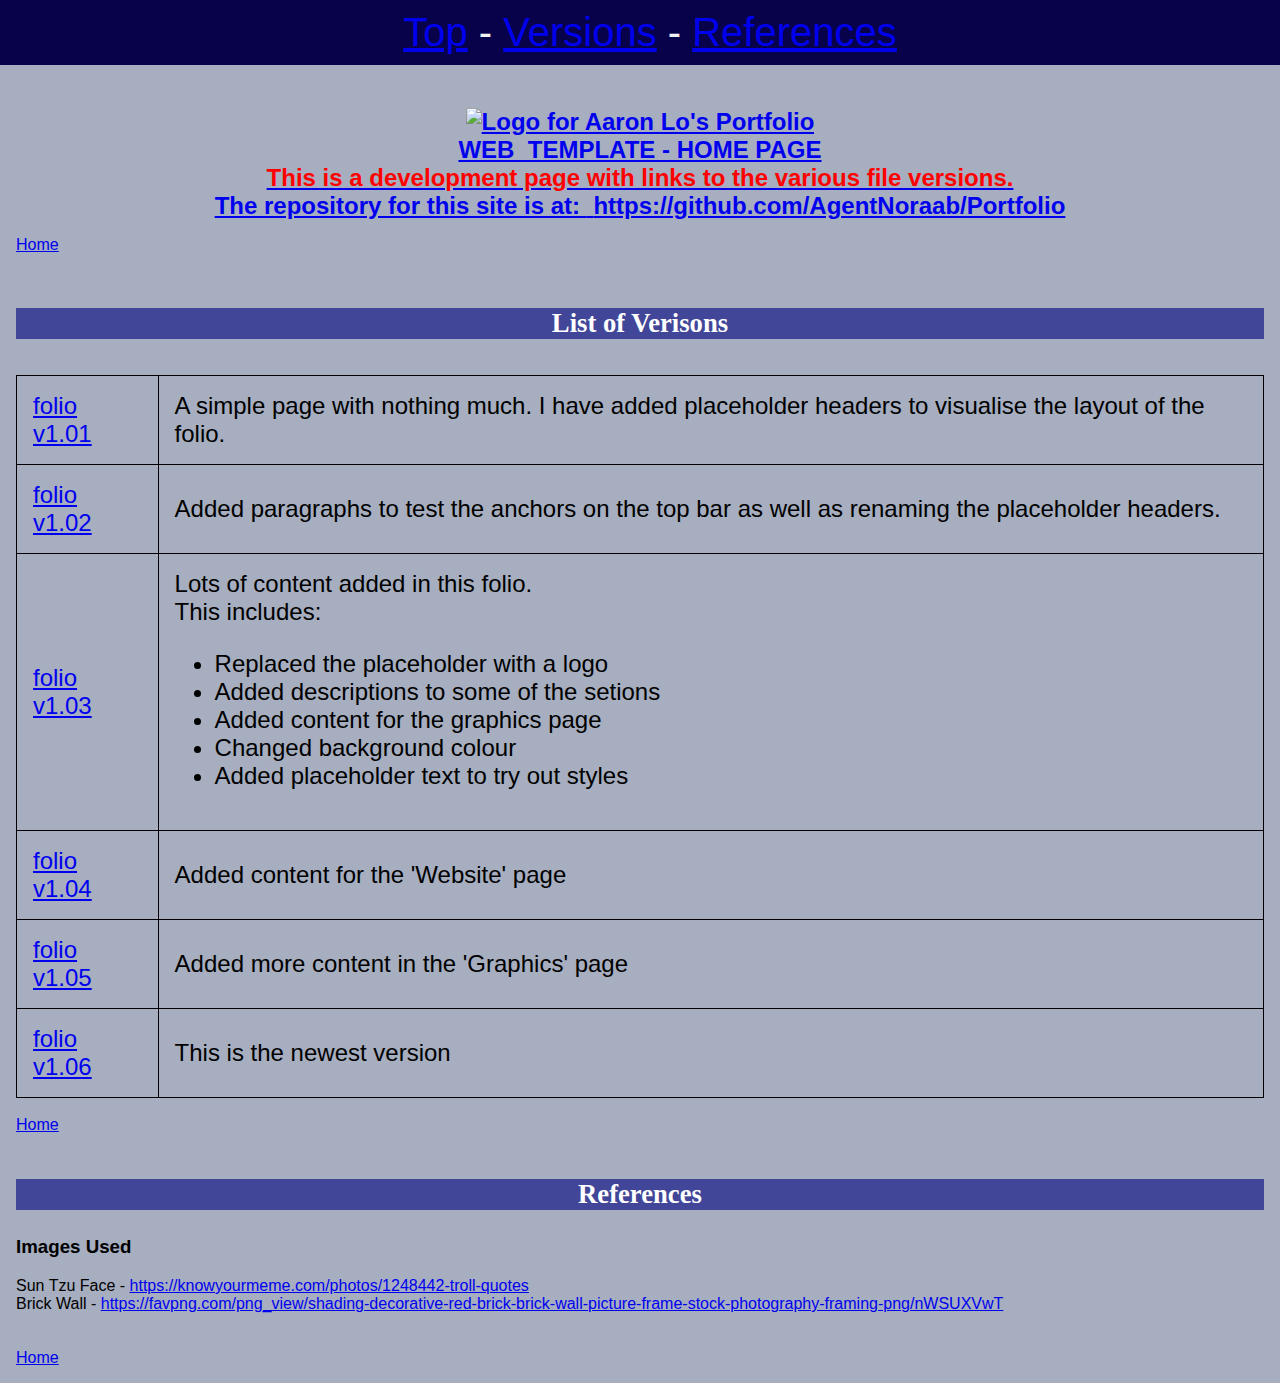
==== commit 65643bae: "Final commit" ====
--- a/index.html
+++ b/index.html
@@ -20,7 +20,7 @@
 </head>
 <body>
 <div class="h2-BlueBG" id="A01"></div>
-<div class="header" id="myHeader "> <span style="font-size: 30pt"><a href="#A01">Top</a> - <a href="#A02">Versions</a> - <a href="#A03"> References</a> - <a href="theory-v01.html" target="_blank">Report</a> - <a href="folio-v06.html" target="_blank">Portfolio</a>
+<div class="header" id="myHeader "> <span style="font-size: 30pt"><a href="#A01">Top</a> - <a href="#A02">Versions</a> - <a href="#A03"> References</a> <a href="theory-v01.html" 
 	</span>
   <!-- a href="theory-v01.html" target="_blank">Theory Page</a></span>!--> 
 </div>
@@ -68,7 +68,7 @@
       </tr>
       <tr>
         <td><a href="folio-v04.html" title="Open this version" target="_blank">folio v1.04</a></td>
-        <td>This is  ready for evaluation</td>
+        <td>Added content for the 'Website' page</td>
       </tr>
       <tr>
         <td><a href="folio-v05.html" title="Open this version" target="_blank">folio v1.05</a></td>
@@ -78,34 +78,18 @@
         <td ><a href="folio-v06.html" title="Open this version" target="_blank">folio v1.06</a></td>
         <td >This is the newest version</td>
       </tr>
-      <tr>
-        <td><a href="folio-v07.html" title="Open this version" target="_blank">folio v1.07</a></td>
-        <td>This is not ready yet</td>
-      </tr>
-    </table>
+      </table>
     <br>
     <div class="h1-18ptBold" id="A03"> </div>
     <a href="index.html">Home</a> <br>
     <br>
     <p class="h2-BlueBG">References </p>
     <h3>Images Used</h3>
-    <p>The header should stick to the top on most devices unless URL's are too long or images are too wide</p>
-    <p>If the header disappears on scrolling (usually on a mobile), delete sections until it works again.</p>
-    <p>Some text to enable scrolling.. Lorem ipsum dolor sit amet, illum definitiones no quo, maluisset concludaturque et eum, altera fabulas ut quo. Atqui causae gloriatur ius te, id agam omnis evertitur eum. Affert laboramus repudiandae nec et. Inciderint efficiantur his ad. Eum no molestiae voluptatibus.</p>
-    <p>Some text to enable scrolling.. Lorem ipsum dolor sit amet, illum definitiones no quo, maluisset concludaturque et eum, altera fabulas ut quo. Atqui causae gloriatur ius te, id agam omnis evertitur eum. Affert laboramus repudiandae nec et. Inciderint efficiantur his ad. Eum no molestiae voluptatibus.</p>
-    <p>Some text to enable scrolling.. Lorem ipsum dolor sit amet, illum definitiones no quo, maluisset concludaturque et eum, altera fabulas ut quo. Atqui causae gloriatur ius te, id agam omnis evertitur eum. Affert laboramus repudiandae nec et. Inciderint efficiantur his ad. Eum no molestiae voluptatibus.</p>
-    <p>Some text to enable scrolling.. Lorem ipsum dolor sit amet, illum definitiones no quo, maluisset concludaturque et eum, altera fabulas ut quo. Atqui causae gloriatur ius te, id agam omnis evertitur eum. Affert laboramus repudiandae nec et. Inciderint efficiantur his ad. Eum no molestiae voluptatibus.</p>
-    <p>Some text to enable scrolling.. Lorem ipsum dolor sit amet, illum definitiones no quo, maluisset concludaturque et eum, altera fabulas ut quo. Atqui causae gloriatur ius te, id agam omnis evertitur eum. Affert laboramus repudiandae nec et. Inciderint efficiantur his ad. Eum no molestiae voluptatibus.</p>
-    <p>Some text to enable scrolling.. Lorem ipsum dolor sit amet, illum definitiones no quo, maluisset concludaturque et eum, altera fabulas ut quo. Atqui causae gloriatur ius te, id agam omnis evertitur eum. Affert laboramus repudiandae nec et. Inciderint efficiantur his ad. Eum no molestiae voluptatibus.</p>
-    <p>Some text to enable scrolling.. Lorem ipsum dolor sit amet, illum definitiones no quo, maluisset concludaturque et eum, altera fabulas ut quo. Atqui causae gloriatur ius te, id agam omnis evertitur eum. Affert laboramus repudiandae nec et. Inciderint efficiantur his ad. Eum no molestiae voluptatibus.</p>
-    <p>Some text to enable scrolling.. Lorem ipsum dolor sit amet, illum definitiones no quo, maluisset concludaturque et eum, altera fabulas ut quo. Atqui causae gloriatur ius te, id agam omnis evertitur eum. Affert laboramus repudiandae nec et. Inciderint efficiantur his ad. Eum no molestiae voluptatibus.</p>
-    <p>Some text to enable scrolling.. Lorem ipsum dolor sit amet, illum definitiones no quo, maluisset concludaturque et eum, altera fabulas ut quo. Atqui causae gloriatur ius te, id agam omnis evertitur eum. Affert laboramus repudiandae nec et. Inciderint efficiantur his ad. Eum no molestiae voluptatibus.</p>
-    <p>Some text to enable scrolling.. Lorem ipsum dolor sit amet, illum definitiones no quo, maluisset concludaturque et eum, altera fabulas ut quo. Atqui causae gloriatur ius te, id agam omnis evertitur eum. Affert laboramus repudiandae nec et. Inciderint efficiantur his ad. Eum no molestiae voluptatibus.</p>
-    <p>Some text to enable scrolling.. Lorem ipsum dolor sit amet, illum definitiones no quo, maluisset concludaturque et eum, altera fabulas ut quo. Atqui causae gloriatur ius te, id agam omnis evertitur eum. Affert laboramus repudiandae nec et. Inciderint efficiantur his ad. Eum no molestiae voluptatibus.</p>
-    <p>Some text to enable scrolling.. Lorem ipsum dolor sit amet, illum definitiones no quo, maluisset concludaturque et eum, altera fabulas ut quo. Atqui causae gloriatur ius te, id agam omnis evertitur eum. Affert laboramus repudiandae nec et. Inciderint efficiantur his ad. Eum no molestiae voluptatibus.</p>
-    <p>Some text to enable scrolling.. Lorem ipsum dolor sit amet, illum definitiones no quo, maluisset concludaturque et eum, altera fabulas ut quo. Atqui causae gloriatur ius te, id agam omnis evertitur eum. Affert laboramus repudiandae nec et. Inciderint efficiantur his ad. Eum no molestiae voluptatibus.</p>
-    <p>Some text to enable scrolling.. Lorem ipsum dolor sit amet, illum definitiones no quo, maluisset concludaturque et eum, altera fabulas ut quo. Atqui causae gloriatur ius te, id agam omnis evertitur eum. Affert laboramus repudiandae nec et. Inciderint efficiantur his ad. Eum no molestiae voluptatibus.</p>
-    <p>Some text to enable scrolling.. Lorem ipsum dolor sit amet, illum definitiones no quo, maluisset concludaturque et eum, altera fabulas ut quo. Atqui causae gloriatur ius te, id agam omnis evertitur eum. Affert laboramus repudiandae nec et. Inciderint efficiantur his ad. Eum no molestiae voluptatibus.</p>
+    
+	  Sun Tzu Face - <a href="https://knowyourmeme.com/photos/1248442-troll-quotes">https://knowyourmeme.com/photos/1248442-troll-quotes</a> <br>
+	  Brick Wall - <a href="https://favpng.com/png_view/shading-decorative-red-brick-brick-wall-picture-frame-stock-photography-framing-png/nWSUXVwT">https://favpng.com/png_view/shading-decorative-red-brick-brick-wall-picture-frame-stock-photography-framing-png/nWSUXVwT</a>
+	  <br>
+	  <br>
     <br>
     <a href="index.html">Home</a> <br>
   </div>
